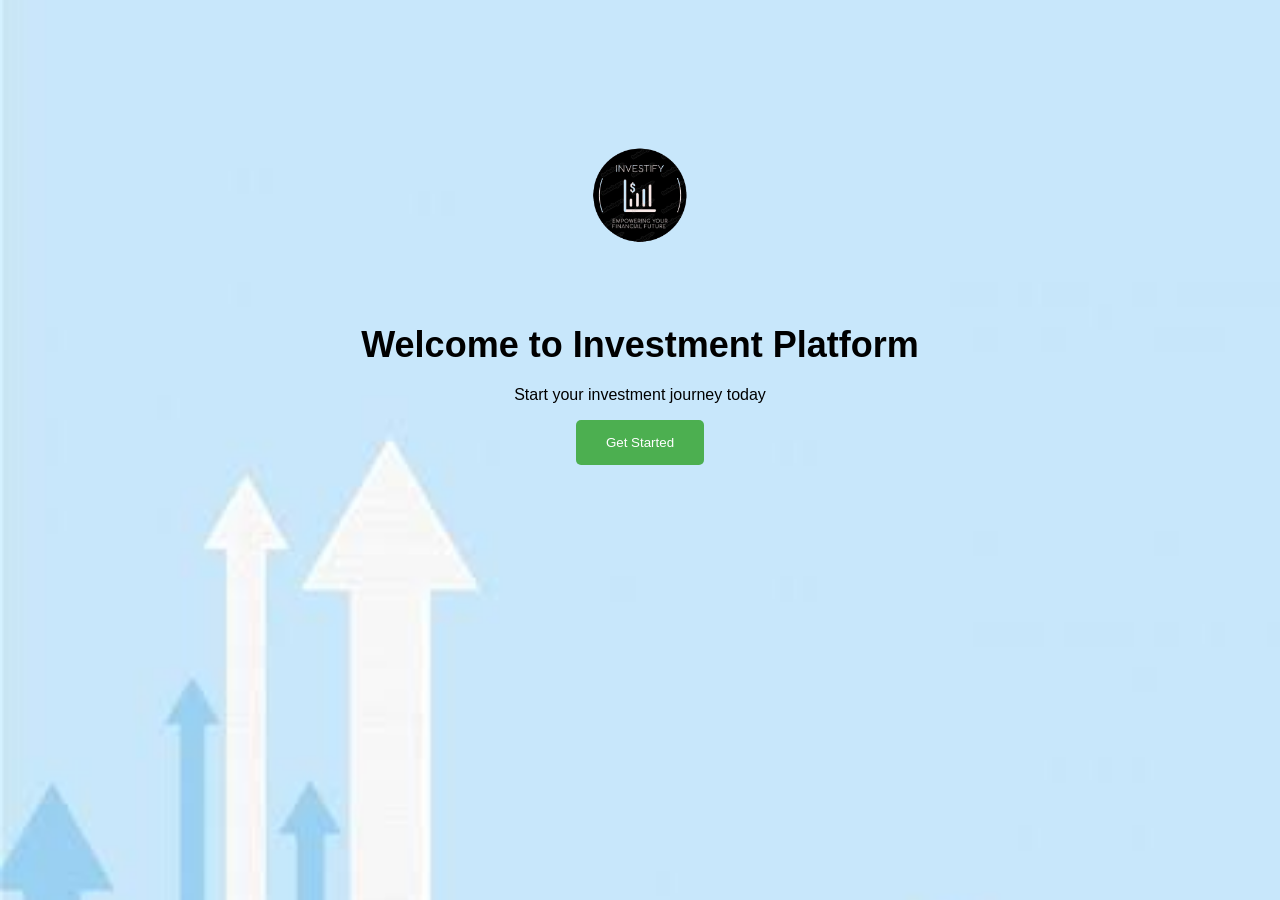
==== index.html @ e812a8b9 "Add files via upload" ====
<!DOCTYPE html>
<html lang="en">
<head>
<meta charset="UTF-8">
<meta name="viewport" content="width=device-width, initial-scale=1.0">
<title>Investment Platform</title>
<style>
body {
font-family: Arial, sans-serif;
background-image: url('background.jpg');
background-size: cover;
background-position: center;
height: 100vh;
margin: 0;
}
.hero-section {
padding: 100px;
text-align: center;
}
.logo {
width: 150px;
height: 150px;
margin: 20px auto;
}
h1 {
font-size: 36px;
margin-bottom: 20px;
color: #000; /* changed to black /
}
p {
font-size: 18px;
margin-bottom: 30px;
color: #000; / changed to black */
}
.get-started-btn {
background-color: #4CAF50;
color: #fff;
padding: 15px 30px;
border: none;
border-radius: 5px;
cursor: pointer;
}
.get-started-btn:hover {
background-color: #3e8e41;
}
</style>
</head>
<body>
<main>
<section class="hero-section">
<img src="logo.png" alt="Investment Platform Logo" class="logo">
<h1>Welcome to Investment Platform</h1>
<p>Start your investment journey today</p>
<button class="get-started-btn" onclick="window.location.href='login-signup.html'">Get Started</button>
</section>
</main>
</body>
</html>
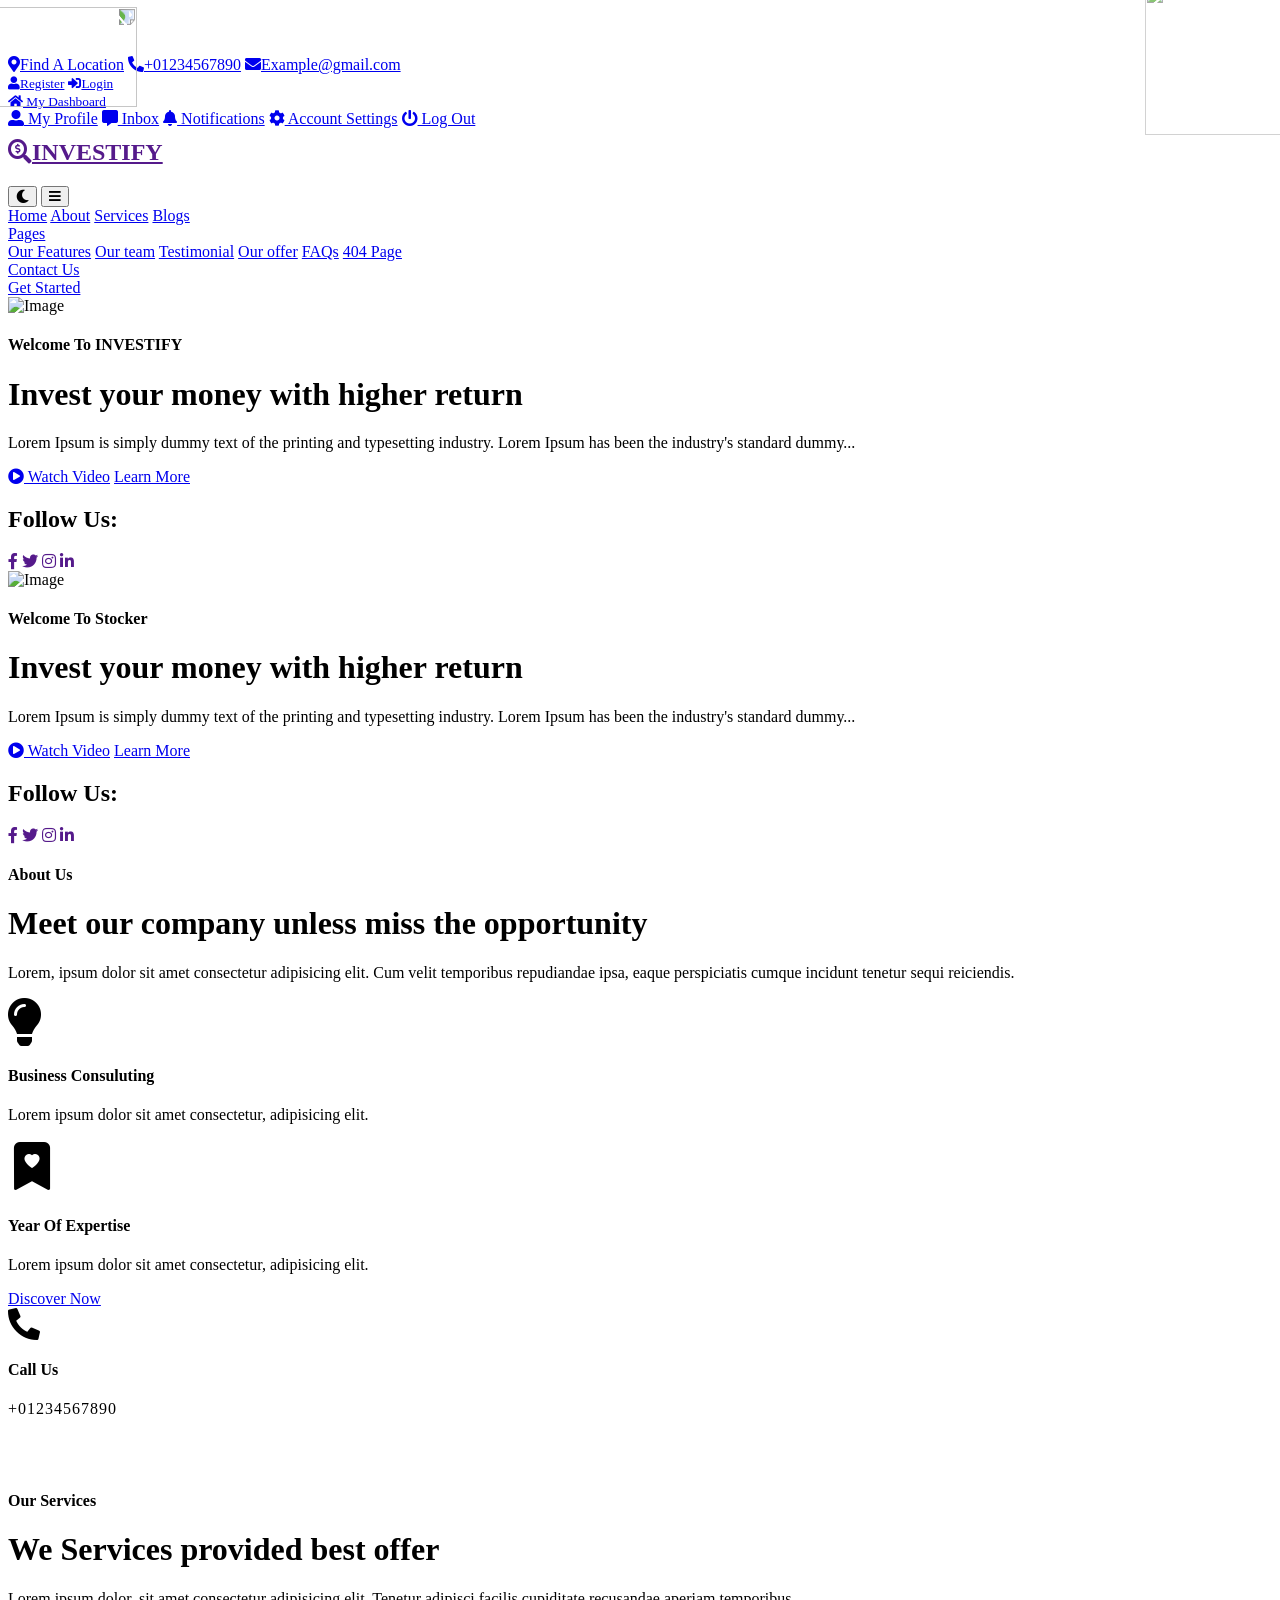
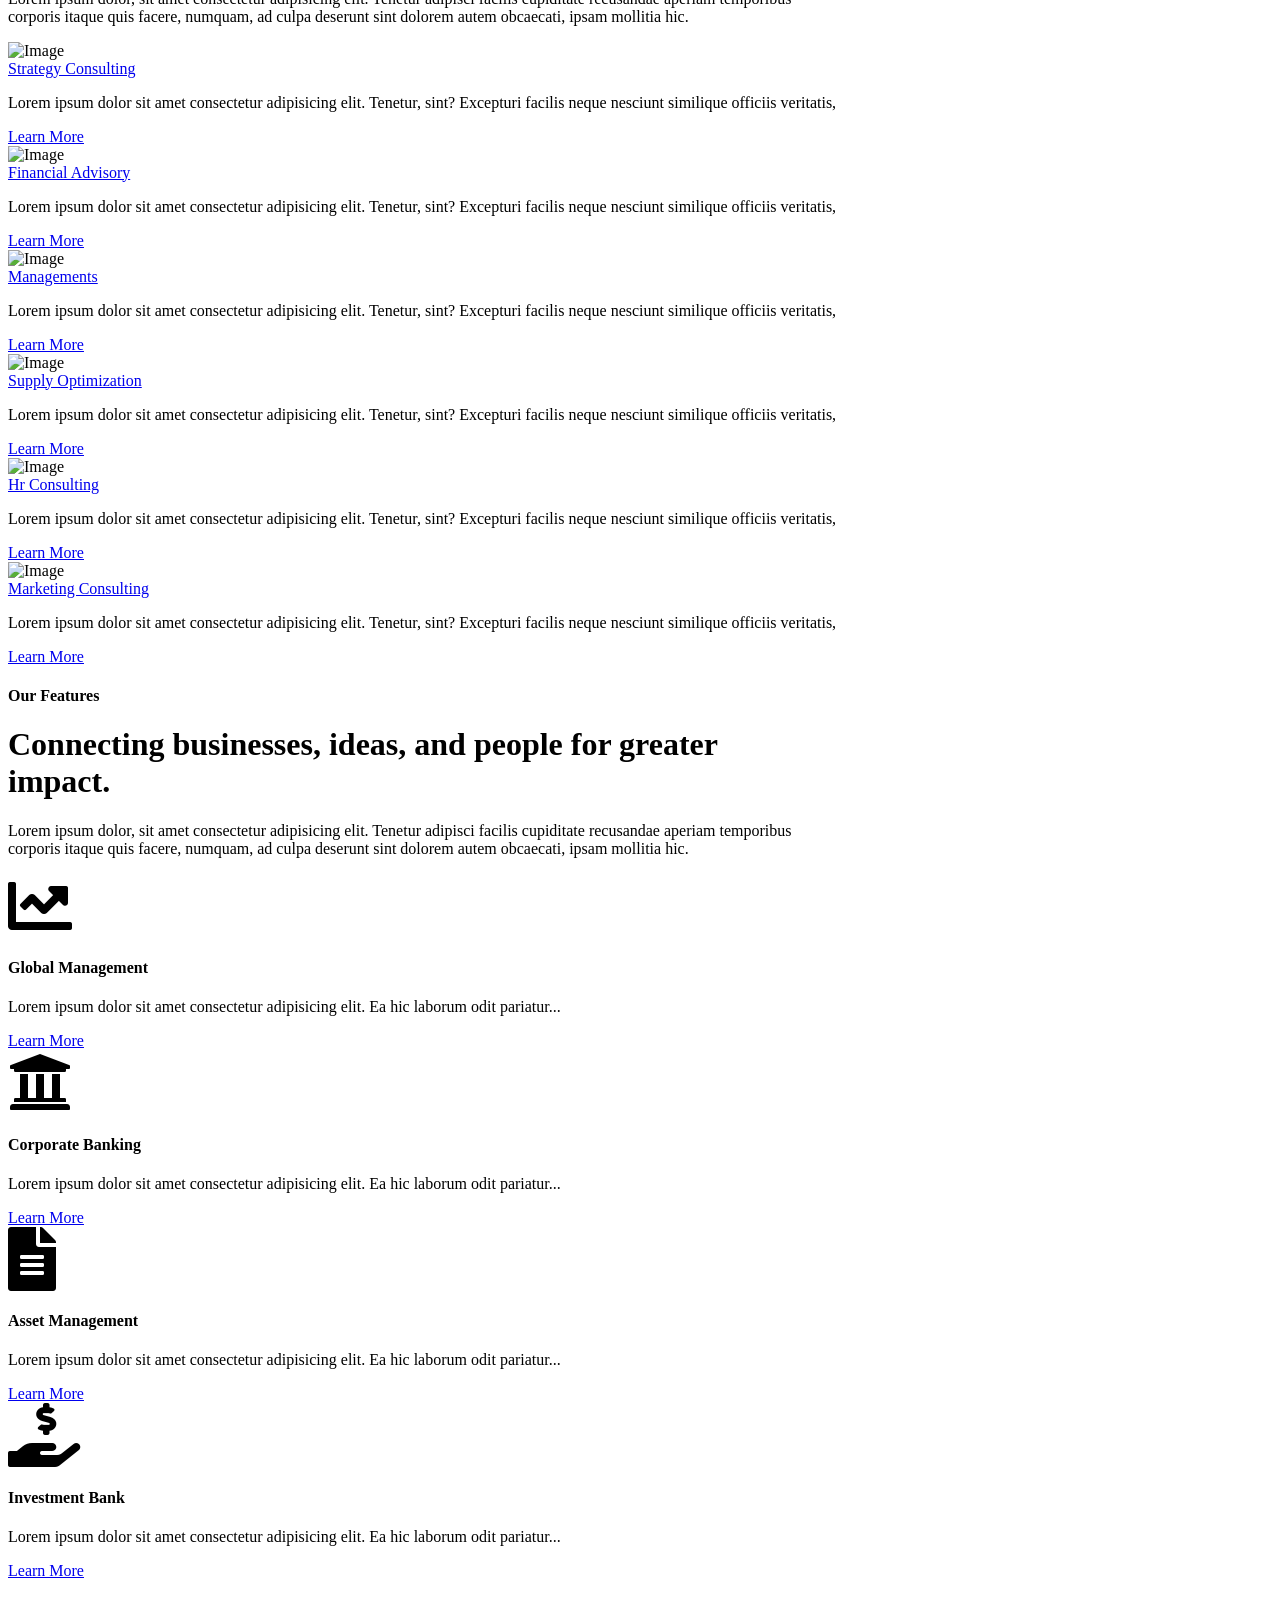
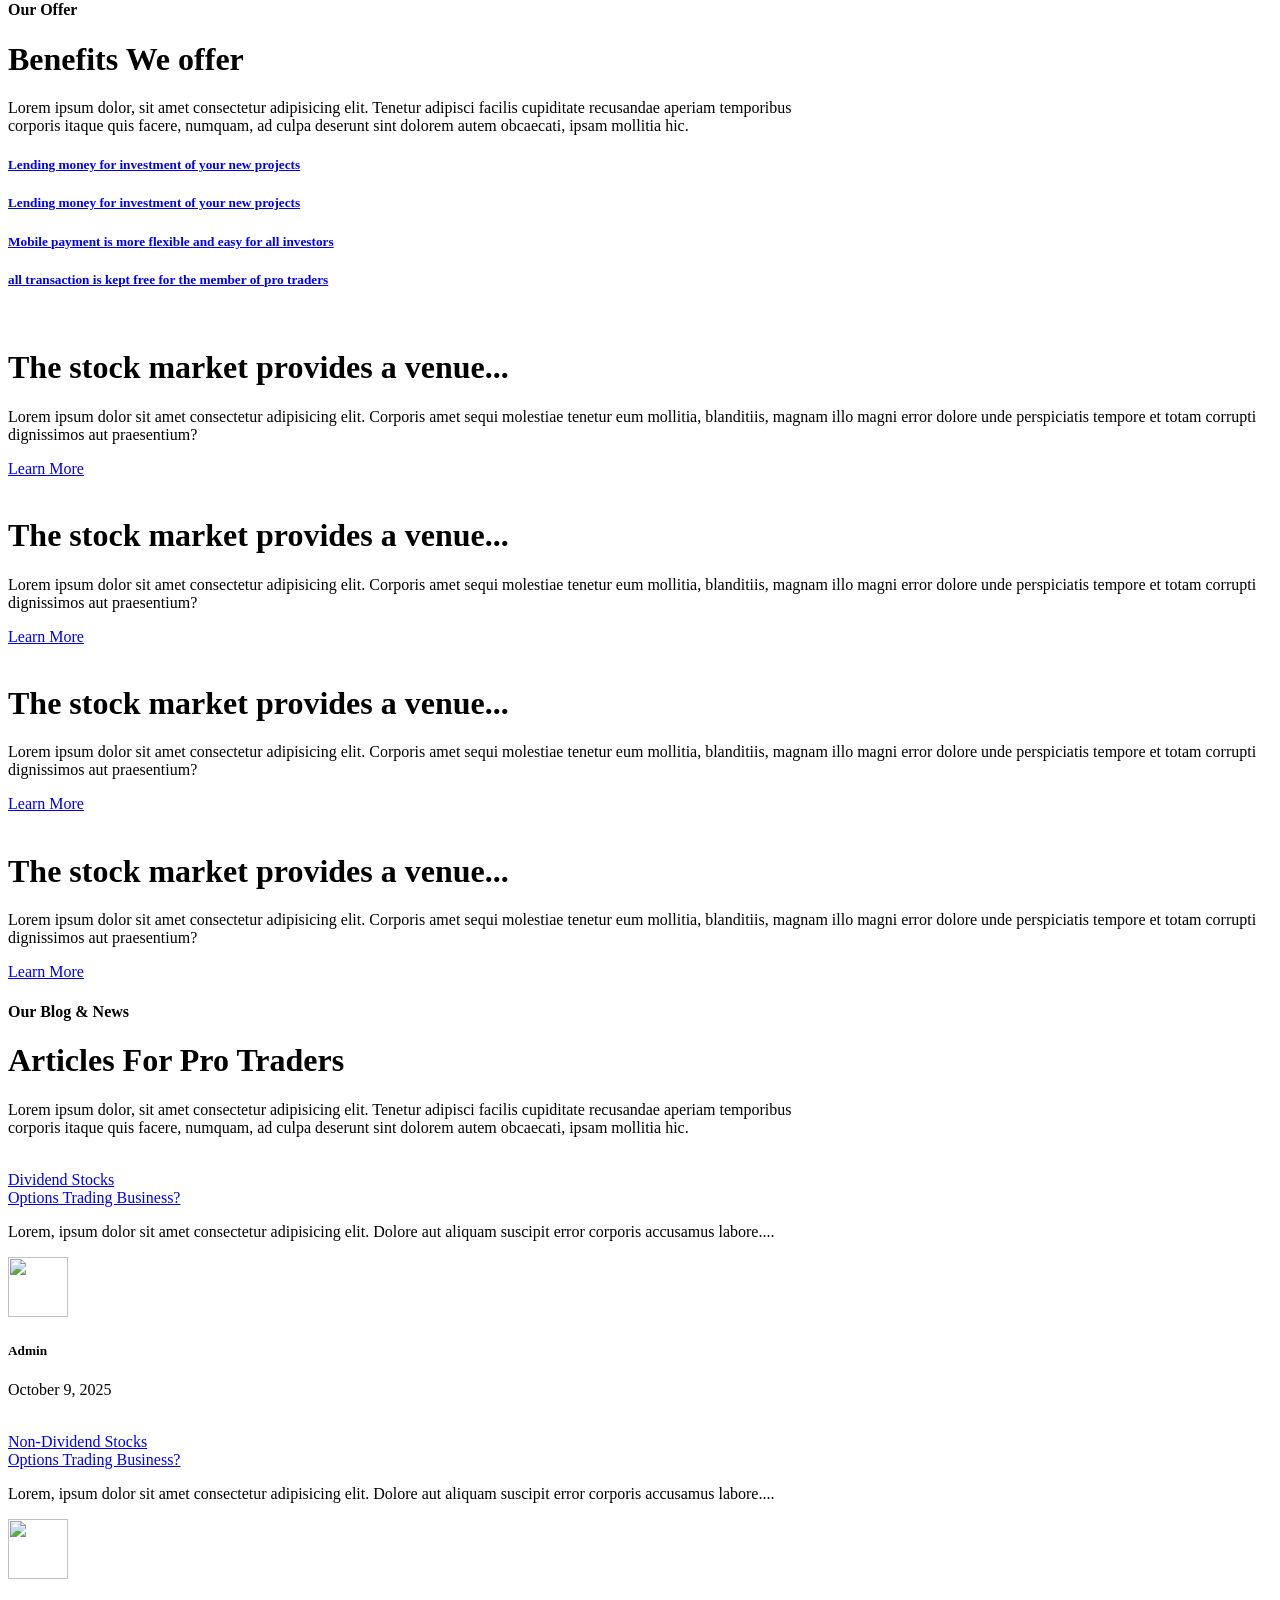
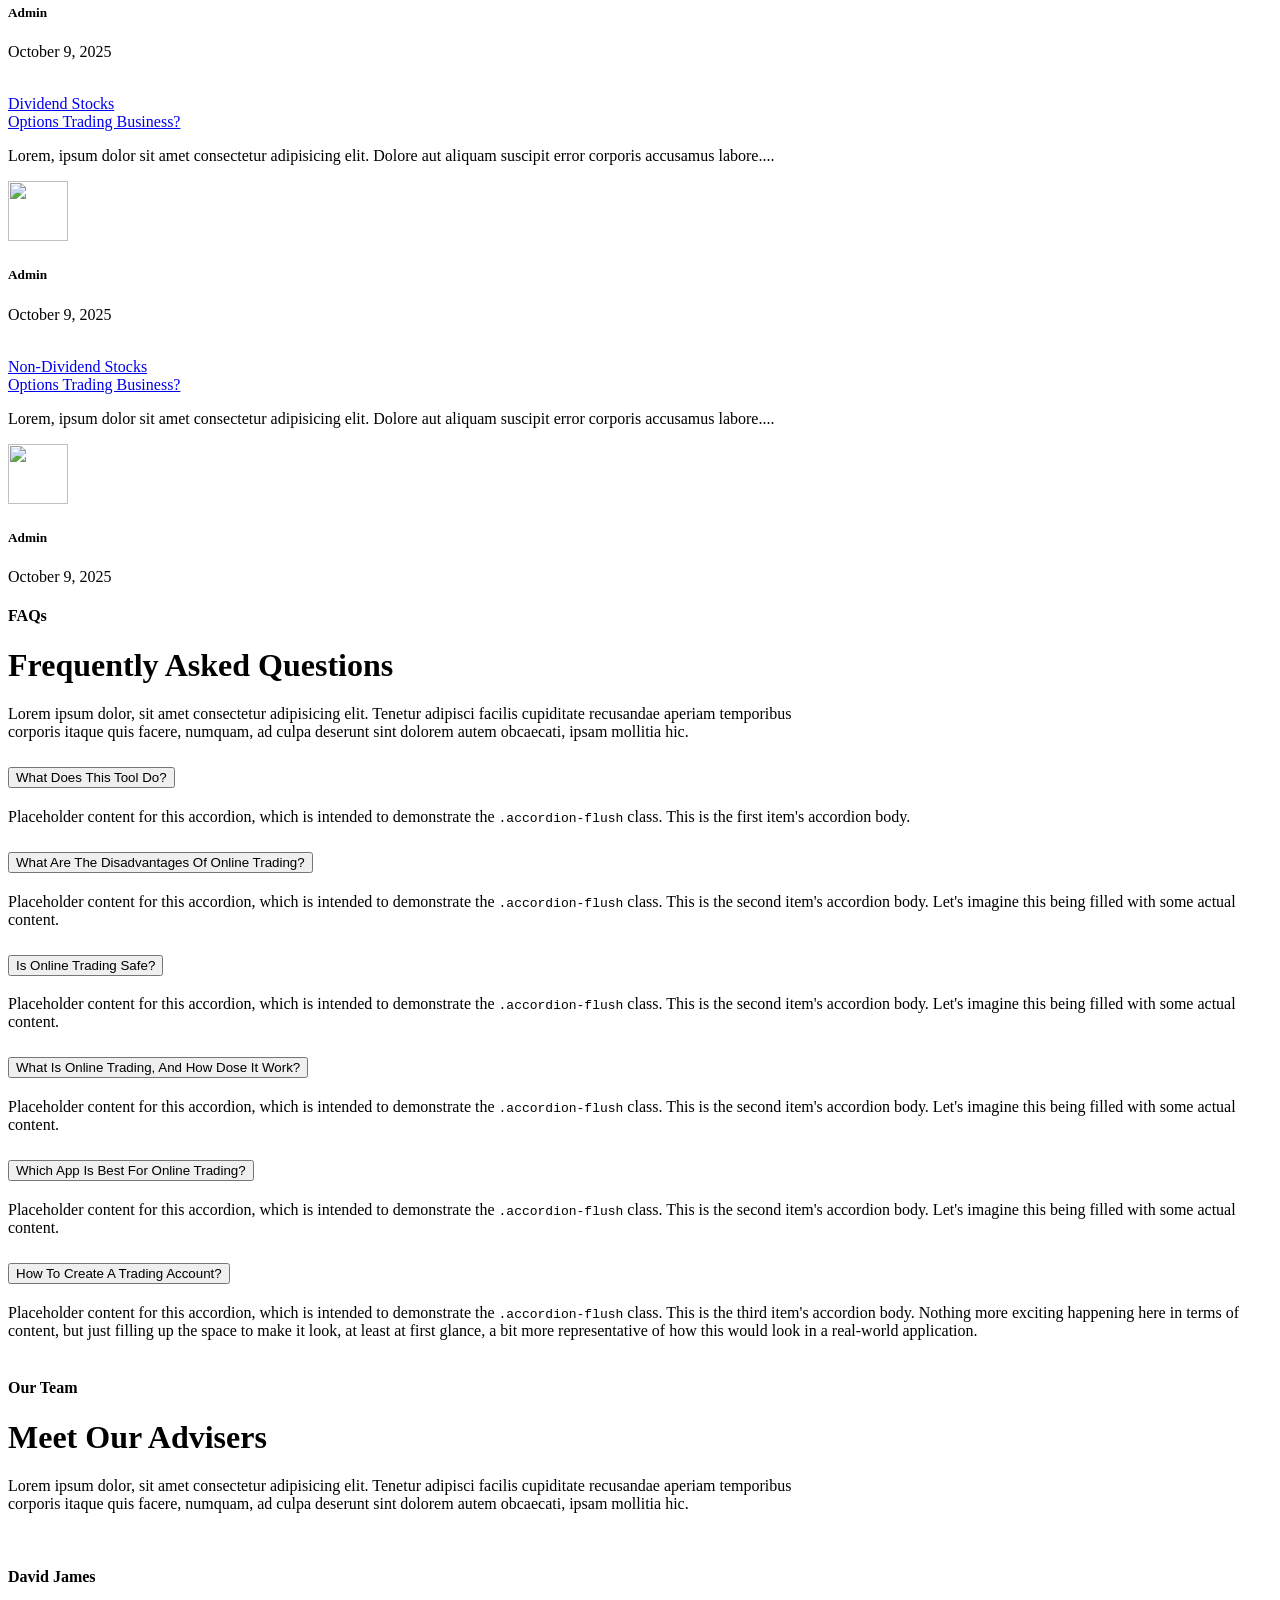
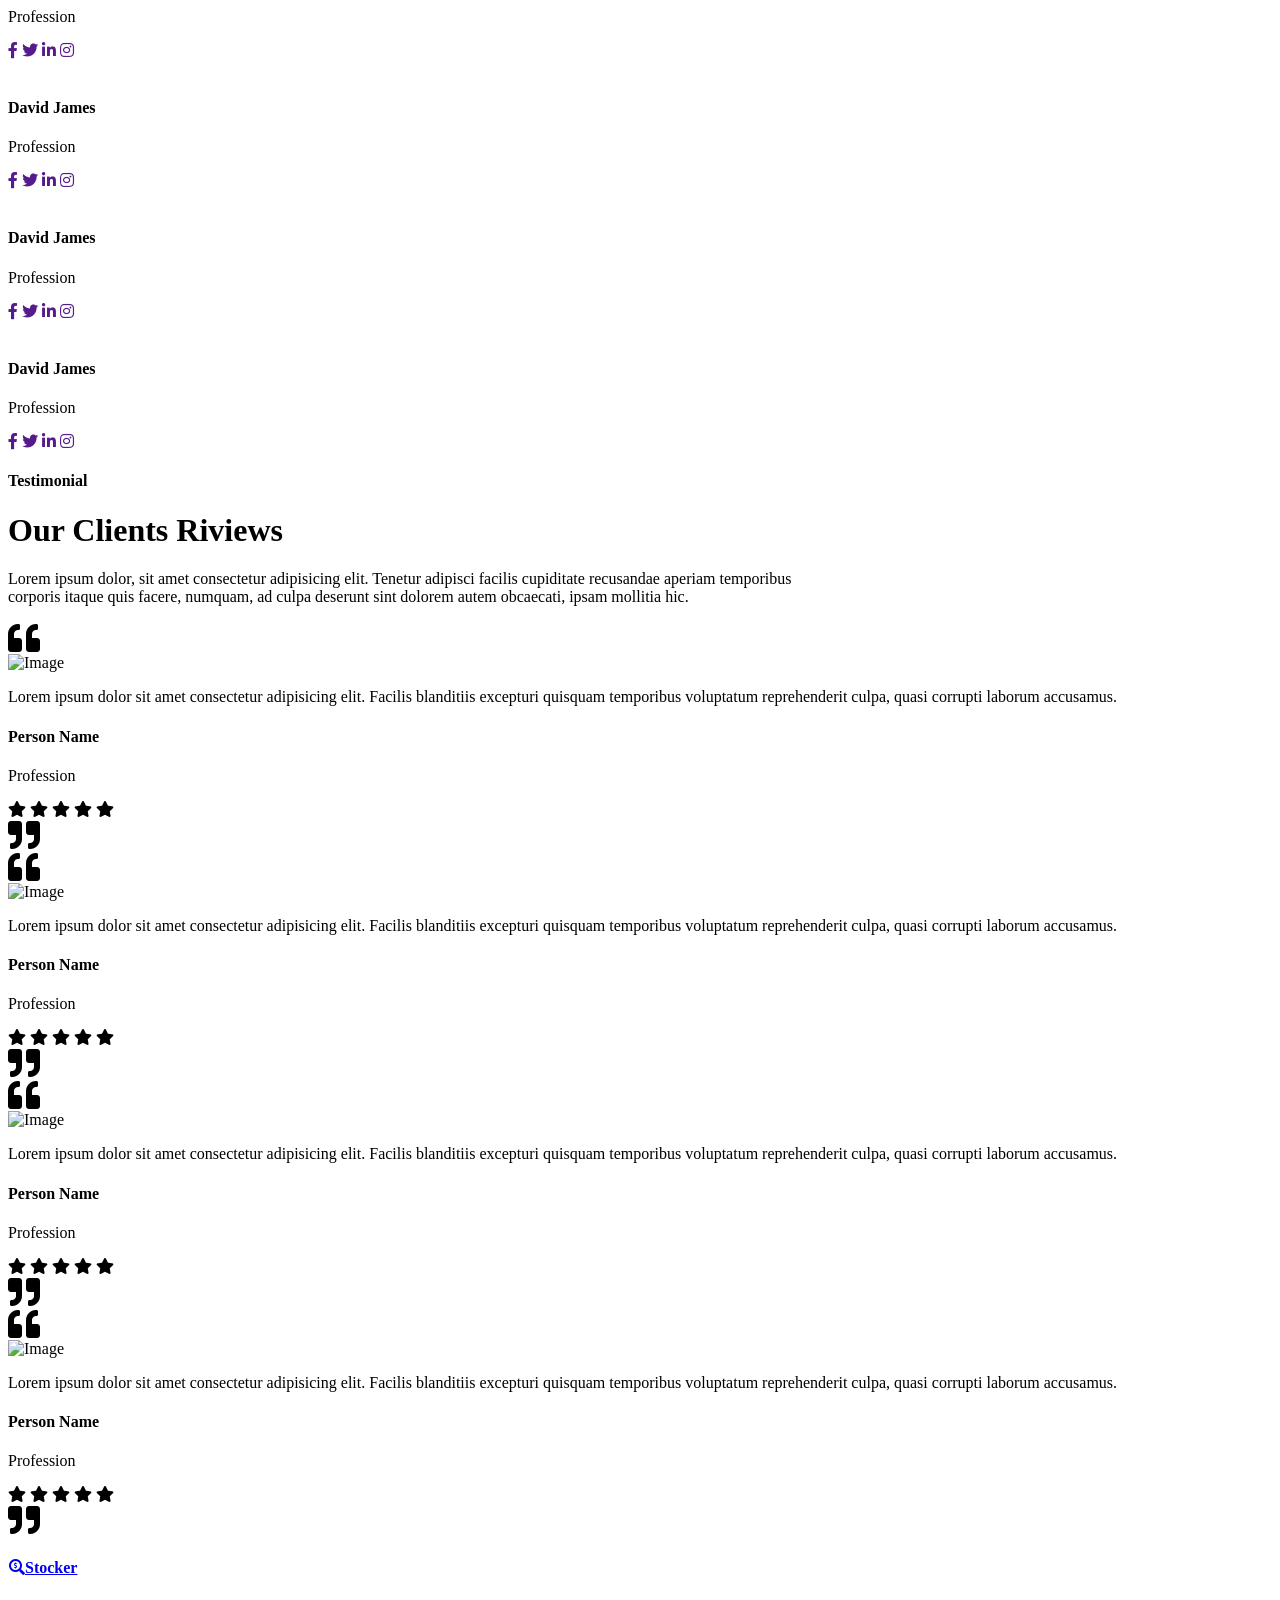
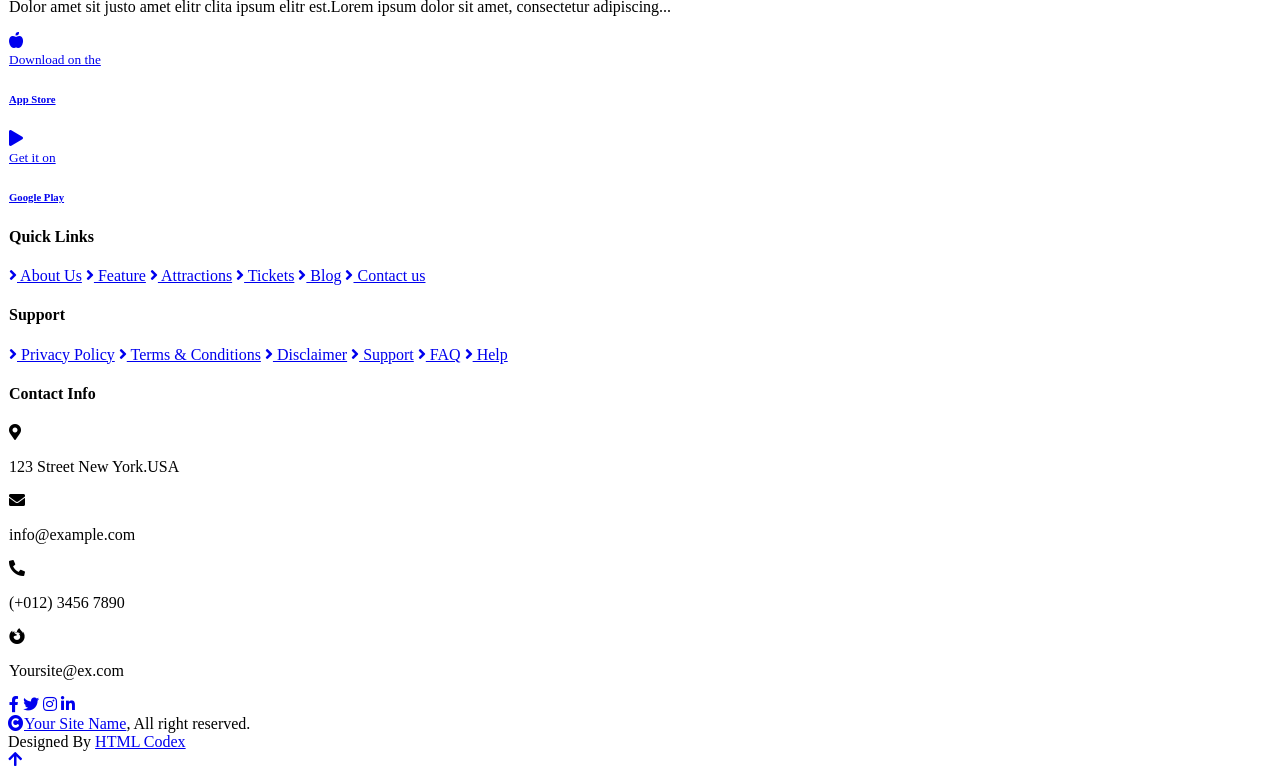
==== commit 0ed4994c: "Add files via upload" ====
--- a/index.html
+++ b/index.html
@@ -1,59 +1,989 @@
-
-<!DOCTYPE html>
-<html lang="en">
-<head>
-<meta charset="UTF-8">
-<meta name="viewport" content="width=device-width, initial-scale=1.0">
-<title>Investment Platform</title>
-<style>
-body {
-font-family: Arial, sans-serif;
-background-image: url('background.jpg');
-background-size: cover;
-background-position: center;
-height: 100vh;
-margin: 0;
-}
-.hero-section {
-padding: 100px;
-text-align: center;
-}
-.logo {
-width: 150px;
-height: 150px;
-margin: 20px auto;
-}
-h1 {
-font-size: 36px;
-margin-bottom: 20px;
-color: #000; /* changed to black /
-}
-p {
-font-size: 18px;
-margin-bottom: 30px;
-color: #000; / changed to black */
-}
-.get-started-btn {
-background-color: #4CAF50;
-color: #fff;
-padding: 15px 30px;
-border: none;
-border-radius: 5px;
-cursor: pointer;
-}
-.get-started-btn:hover {
-background-color: #3e8e41;
-}
-</style>
-</head>
-<body>
-<main>
-<section class="hero-section">
-<img src="logo.png" alt="Investment Platform Logo" class="logo">
-<h1>Welcome to Investment Platform</h1>
-<p>Start your investment journey today</p>
-<button class="get-started-btn" onclick="window.location.href='login-signup.html'">Get Started</button>
-</section>
-</main>
-</body>
+<!DOCTYPE html>
+<html lang="en">
+
+    <head>
+        <meta charset="utf-8">
+        <title>Stocker - Stock Market Website Template</title>
+        <meta content="width=device-width, initial-scale=1.0" name="viewport">
+        <meta content="" name="keywords">
+        <meta content="" name="description">
+
+        <!-- Google Web Fonts -->
+        <link rel="preconnect" href="https://fonts.googleapis.com">
+        <link rel="preconnect" href="https://fonts.gstatic.com" crossorigin>
+        <link href="https://fonts.googleapis.com/css2?family=Inter:wght@100..900&family=Roboto:wght@400;500;700;900&display=swap" rel="stylesheet"> 
+
+        <!-- Icon Font Stylesheet -->
+        <link rel="stylesheet" href="https://use.fontawesome.com/releases/v5.15.4/css/all.css"/>
+        <link href="https://cdn.jsdelivr.net/npm/bootstrap-icons@1.4.1/font/bootstrap-icons.css" rel="stylesheet">
+
+        <!-- Libraries Stylesheet -->
+        <link rel="stylesheet" href="lib/animate/animate.min.css"/>
+        <link href="lib/lightbox/css/lightbox.min.css" rel="stylesheet">
+        <link href="lib/owlcarousel/assets/owl.carousel.min.css" rel="stylesheet">
+
+
+        <!-- Customized Bootstrap Stylesheet -->
+        <link href="css/bootstrap.min.css" rel="stylesheet">
+
+        <!-- Template Stylesheet -->
+        <link href="css/style.css" rel="stylesheet">
+    </head>
+
+    <body>
+
+        <!-- Spinner Start -->
+        <div id="spinner" class="show bg-white position-fixed translate-middle w-100 vh-100 top-50 start-50 d-flex align-items-center justify-content-center">
+            <div class="spinner-border text-primary" style="width: 3rem; height: 3rem;" role="status">
+                <span class="sr-only">Loading...</span>
+            </div>
+        </div>
+        <!-- Spinner End -->
+
+        <!-- Topbar Start -->
+        <div class="container-fluid topbar bg-light px-5 d-none d-lg-block">
+            <div class="row gx-0 align-items-center">
+                <div class="col-lg-8 text-center text-lg-start mb-2 mb-lg-0">
+                    <div class="d-flex flex-wrap">
+                        <a href="#" class="text-muted small me-4"><i class="fas fa-map-marker-alt text-primary me-2"></i>Find A Location</a>
+                        <a href="tel:+01234567890" class="text-muted small me-4"><i class="fas fa-phone-alt text-primary me-2"></i>+01234567890</a>
+                        <a href="mailto:example@gmail.com" class="text-muted small me-0"><i class="fas fa-envelope text-primary me-2"></i>Example@gmail.com</a>
+                    </div>
+                </div>
+                <div class="col-lg-4 text-center text-lg-end">
+                    <div class="d-inline-flex align-items-center" style="height: 45px;">
+                        <a href="#"><small class="me-3 text-dark"><i class="fa fa-user text-primary me-2"></i>Register</small></a>
+                        <a href="#"><small class="me-3 text-dark"><i class="fa fa-sign-in-alt text-primary me-2"></i>Login</small></a>
+                        <div class="dropdown">
+                            <a href="#" class="dropdown-toggle text-dark" data-bs-toggle="dropdown"><small><i class="fa fa-home text-primary me-2"></i> My Dashboard</small></a>
+                            <div class="dropdown-menu rounded">
+                                <a href="#" class="dropdown-item"><i class="fas fa-user-alt me-2"></i> My Profile</a>
+                                <a href="#" class="dropdown-item"><i class="fas fa-comment-alt me-2"></i> Inbox</a>
+                                <a href="#" class="dropdown-item"><i class="fas fa-bell me-2"></i> Notifications</a>
+                                <a href="#" class="dropdown-item"><i class="fas fa-cog me-2"></i> Account Settings</a>
+                                <a href="#" class="dropdown-item"><i class="fas fa-power-off me-2"></i> Log Out</a>
+                            </div>
+                        </div>
+                    </div>
+                </div>
+            </div>
+        </div>
+        <!-- Topbar End -->
+
+        <!-- Navbar & Hero Start -->
+        <div class="container-fluid position-relative p-0">
+            <nav class="navbar navbar-expand-lg navbar-light px-4 px-lg-5 py-3 py-lg-0">
+                <a href="" class="navbar-brand p-0">
+                    <h1 class="text-primary"><i class="fas fa-search-dollar me-3"></i>INVESTIFY</h1>
+                    <!-- <img src="img/logo.png" alt="Logo"> -->
+                    </a>
+                    <!-- Dark Mode Toggle Button -->
+                    <button id="darkModeToggle" class="btn btn-outline-dark ms-3" type="button" aria-label="Toggle dark mode">
+                        <i class="fas fa-moon"></i>
+                    </button>
+                </a>
+                <button class="navbar-toggler" type="button" data-bs-toggle="collapse" data-bs-target="#navbarCollapse">
+                    <span class="fa fa-bars"></span>
+                </button>
+                <div class="collapse navbar-collapse" id="navbarCollapse">
+                    <div class="navbar-nav ms-auto py-0">
+                        <a href="index.html" class="nav-item nav-link active">Home</a>
+                        <a href="about.html" class="nav-item nav-link">About</a>
+                        <a href="service.html" class="nav-item nav-link">Services</a>
+                        <a href="blog.html" class="nav-item nav-link">Blogs</a>
+                        <div class="nav-item dropdown">
+                            <a href="#" class="nav-link" data-bs-toggle="dropdown">
+                                <span class="dropdown-toggle">Pages</span>
+                            </a>
+                            <div class="dropdown-menu m-0">
+                                <a href="feature.html" class="dropdown-item">Our Features</a>
+                                <a href="team.html" class="dropdown-item">Our team</a>
+                                <a href="testimonial.html" class="dropdown-item">Testimonial</a>
+                                <a href="offer.html" class="dropdown-item">Our offer</a>
+                                <a href="FAQ.html" class="dropdown-item">FAQs</a>
+                                <a href="404.html" class="dropdown-item">404 Page</a>
+                            </div>
+                        </div>
+                        <a href="contact.html" class="nav-item nav-link">Contact Us</a>
+                    </div>
+                    <a href="#" class="btn btn-primary rounded-pill py-2 px-4 my-3 my-lg-0 flex-shrink-0">Get Started</a>
+                </div>
+            </nav>
+
+            <!-- Carousel Start -->
+            <div class="header-carousel owl-carousel">
+                <div class="header-carousel-item">
+                    <img src="img/carousel-1.jpg" class="img-fluid w-100" alt="Image">
+                    <div class="carousel-caption">
+                        <div class="container">
+                            <div class="row gy-0 gx-5">
+                                <div class="col-lg-0 col-xl-5"></div>
+                                <div class="col-xl-7 animated fadeInLeft">
+                                    <div class="text-sm-center text-md-end">
+                                        <h4 class="text-primary text-uppercase fw-bold mb-4">Welcome To INVESTIFY   </h4>
+                                        <h1 class="display-4 text-uppercase text-white mb-4">Invest your money with higher return</h1>
+                                        <p class="mb-5 fs-5">Lorem Ipsum is simply dummy text of the printing and typesetting industry. Lorem Ipsum has been the industry's standard dummy... 
+                                        </p>
+                                        <div class="d-flex justify-content-center justify-content-md-end flex-shrink-0 mb-4">
+                                            <a class="btn btn-light rounded-pill py-3 px-4 px-md-5 me-2" href="#"><i class="fas fa-play-circle me-2"></i> Watch Video</a>
+                                            <a class="btn btn-primary rounded-pill py-3 px-4 px-md-5 ms-2" href="#">Learn More</a>
+                                        </div>
+                                        <div class="d-flex align-items-center justify-content-center justify-content-md-end">
+                                            <h2 class="text-white me-2">Follow Us:</h2>
+                                            <div class="d-flex justify-content-end ms-2">
+                                                <a class="btn btn-md-square btn-light rounded-circle me-2" href=""><i class="fab fa-facebook-f"></i></a>
+                                                <a class="btn btn-md-square btn-light rounded-circle mx-2" href=""><i class="fab fa-twitter"></i></a>
+                                                <a class="btn btn-md-square btn-light rounded-circle mx-2" href=""><i class="fab fa-instagram"></i></a>
+                                                <a class="btn btn-md-square btn-light rounded-circle ms-2" href=""><i class="fab fa-linkedin-in"></i></a>
+                                            </div>
+                                        </div>
+                                    </div>
+                                </div>
+                            </div>
+                        </div>
+                    </div>
+                </div>
+                <div class="header-carousel-item">
+                    <img src="img/carousel-2.jpg" class="img-fluid w-100" alt="Image">
+                    <div class="carousel-caption">
+                        <div class="container">
+                            <div class="row g-5">
+                                <div class="col-12 animated fadeInUp">
+                                    <div class="text-center">
+                                        <h4 class="text-primary text-uppercase fw-bold mb-4">Welcome To Stocker</h4>
+                                        <h1 class="display-4 text-uppercase text-white mb-4">Invest your money with higher return</h1>
+                                        <p class="mb-5 fs-5">Lorem Ipsum is simply dummy text of the printing and typesetting industry. Lorem Ipsum has been the industry's standard dummy... 
+                                        </p>
+                                        <div class="d-flex justify-content-center flex-shrink-0 mb-4">
+                                            <a class="btn btn-light rounded-pill py-3 px-4 px-md-5 me-2" href="#"><i class="fas fa-play-circle me-2"></i> Watch Video</a>
+                                            <a class="btn btn-primary rounded-pill py-3 px-4 px-md-5 ms-2" href="#">Learn More</a>
+                                        </div>
+                                        <div class="d-flex align-items-center justify-content-center">
+                                            <h2 class="text-white me-2">Follow Us:</h2>
+                                            <div class="d-flex justify-content-end ms-2">
+                                                <a class="btn btn-md-square btn-light rounded-circle me-2" href=""><i class="fab fa-facebook-f"></i></a>
+                                                <a class="btn btn-md-square btn-light rounded-circle mx-2" href=""><i class="fab fa-twitter"></i></a>
+                                                <a class="btn btn-md-square btn-light rounded-circle mx-2" href=""><i class="fab fa-instagram"></i></a>
+                                                <a class="btn btn-md-square btn-light rounded-circle ms-2" href=""><i class="fab fa-linkedin-in"></i></a>
+                                            </div>
+                                        </div>
+                                    </div>
+                                </div>
+                            </div>
+                        </div>
+                    </div>
+                </div>
+            </div>
+            <!-- Carousel End -->
+        </div>
+        <!-- Navbar & Hero End -->
+
+
+        <!-- Abvout Start -->
+        <div class="container-fluid about py-5">
+            <div class="container py-5">
+                <div class="row g-5 align-items-center">
+                    <div class="col-xl-7 wow fadeInLeft" data-wow-delay="0.2s">
+                        <div>
+                            <h4 class="text-primary">About Us</h4>
+                            <h1 class="display-5 mb-4">Meet our company unless miss the opportunity</h1>
+                            <p class="mb-4">Lorem, ipsum dolor sit amet consectetur adipisicing elit. Cum velit temporibus repudiandae ipsa, eaque perspiciatis cumque incidunt tenetur sequi reiciendis.
+                            </p>
+                            <div class="row g-4">
+                                <div class="col-md-6 col-lg-6 col-xl-6">
+                                    <div class="d-flex">
+                                        <div><i class="fas fa-lightbulb fa-3x text-primary"></i></div>
+                                        <div class="ms-4">
+                                            <h4>Business Consuluting</h4>
+                                            <p>Lorem ipsum dolor sit amet consectetur, adipisicing elit.</p>
+                                        </div>
+                                    </div>
+                                </div>
+                                <div class="col-md-6 col-lg-6 col-xl-6">
+                                    <div class="d-flex">
+                                        <div><i class="bi bi-bookmark-heart-fill fa-3x text-primary"></i></div>
+                                        <div class="ms-4">
+                                            <h4>Year Of Expertise</h4>
+                                            <p>Lorem ipsum dolor sit amet consectetur, adipisicing elit.</p>
+                                        </div>
+                                    </div>
+                                </div>
+                                <div class="col-sm-6">
+                                    <a href="#" class="btn btn-primary rounded-pill py-3 px-5 flex-shrink-0">Discover Now</a>
+                                </div>
+                                <div class="col-sm-6">
+                                    <div class="d-flex">
+                                        <i class="fas fa-phone-alt fa-2x text-primary me-4"></i>
+                                        <div>
+                                            <h4>Call Us</h4>
+                                            <p class="mb-0 fs-5" style="letter-spacing: 1px;">+01234567890</p>
+                                        </div>
+                                    </div>
+                                </div>
+                            </div>
+                        </div>
+                    </div>
+                    <div class="col-xl-5 wow fadeInRight" data-wow-delay="0.2s">
+                        <div class="bg-primary rounded position-relative overflow-hidden">
+                            <img src="img/about-2.png" class="img-fluid rounded w-100" alt="">
+                            
+                            <div class="" style="position: absolute; top: -15px; right: -15px;">
+                                <img src="img/about-3.png" class="img-fluid" style="width: 150px; height: 150px; opacity: 0.7;" alt="">
+                            </div>
+                            <div class="" style="position: absolute; top: -20px; left: 10px; transform: rotate(90deg);">
+                                <img src="img/about-4.png" class="img-fluid" style="width: 100px; height: 150px; opacity: 0.9;" alt="">
+                            </div>
+                            <div class="rounded-bottom">
+                                <img src="img/about-5.jpg" class="img-fluid rounded-bottom w-100" alt="">
+                            </div>
+                        </div>
+                    </div>
+                </div>
+            </div>
+        </div>
+        <!-- About End -->
+
+        <!-- Services Start -->
+        <div class="container-fluid service pb-5">
+            <div class="container pb-5">
+                <div class="text-center mx-auto pb-5 wow fadeInUp" data-wow-delay="0.2s" style="max-width: 800px;">
+                    <h4 class="text-primary">Our Services</h4>
+                    <h1 class="display-5 mb-4">We Services provided best offer</h1>
+                    <p class="mb-0">Lorem ipsum dolor, sit amet consectetur adipisicing elit. Tenetur adipisci facilis cupiditate recusandae aperiam temporibus corporis itaque quis facere, numquam, ad culpa deserunt sint dolorem autem obcaecati, ipsam mollitia hic.
+                    </p>
+                </div>
+                <div class="row g-4">
+                    <div class="col-md-6 col-lg-4 wow fadeInUp" data-wow-delay="0.2s">
+                        <div class="service-item">
+                            <div class="service-img">
+                                <img src="img/service-1.jpg" class="img-fluid rounded-top w-100" alt="Image">
+                            </div>
+                            <div class="rounded-bottom p-4">
+                                <a href="#" class="h4 d-inline-block mb-4"> Strategy Consulting</a>
+                                <p class="mb-4">Lorem ipsum dolor sit amet consectetur adipisicing elit. Tenetur, sint? Excepturi facilis neque nesciunt similique officiis veritatis,
+                                </p>
+                                <a class="btn btn-primary rounded-pill py-2 px-4" href="#">Learn More</a>
+                            </div>
+                        </div>
+                    </div>
+                    <div class="col-md-6 col-lg-4 wow fadeInUp" data-wow-delay="0.4s">
+                        <div class="service-item">
+                            <div class="service-img">
+                                <img src="img/service-2.jpg" class="img-fluid rounded-top w-100" alt="Image">
+                            </div>
+                            <div class="rounded-bottom p-4">
+                                <a href="#" class="h4 d-inline-block mb-4">Financial Advisory</a>
+                                <p class="mb-4">Lorem ipsum dolor sit amet consectetur adipisicing elit. Tenetur, sint? Excepturi facilis neque nesciunt similique officiis veritatis,
+                                </p>
+                                <a class="btn btn-primary rounded-pill py-2 px-4" href="#">Learn More</a>
+                            </div>
+                        </div>
+                    </div>
+                    <div class="col-md-6 col-lg-4 wow fadeInUp" data-wow-delay="0.6s">
+                        <div class="service-item">
+                            <div class="service-img">
+                                <img src="img/service-3.jpg" class="img-fluid rounded-top w-100" alt="Image">
+                            </div>
+                            <div class="rounded-bottom p-4">
+                                <a href="#" class="h4 d-inline-block mb-4">Managements</a>
+                                <p class="mb-4">Lorem ipsum dolor sit amet consectetur adipisicing elit. Tenetur, sint? Excepturi facilis neque nesciunt similique officiis veritatis,
+                                </p>
+                                <a class="btn btn-primary rounded-pill py-2 px-4" href="#">Learn More</a>
+                            </div>
+                        </div>
+                    </div>
+                    <div class="col-md-6 col-lg-4 wow fadeInUp" data-wow-delay="0.2s">
+                        <div class="service-item">
+                            <div class="service-img">
+                                <img src="img/service-4.jpg" class="img-fluid rounded-top w-100" alt="Image">
+                            </div>
+                            <div class="rounded-bottom p-4">
+                                <a href="#" class="h4 d-inline-block mb-4">Supply Optimization</a>
+                                <p class="mb-4">Lorem ipsum dolor sit amet consectetur adipisicing elit. Tenetur, sint? Excepturi facilis neque nesciunt similique officiis veritatis,
+                                </p>
+                                <a class="btn btn-primary rounded-pill py-2 px-4" href="#">Learn More</a>
+                            </div>
+                        </div>
+                    </div>
+                    <div class="col-md-6 col-lg-4 wow fadeInUp" data-wow-delay="0.4s">
+                        <div class="service-item">
+                            <div class="service-img">
+                                <img src="img/service-5.jpg" class="img-fluid rounded-top w-100" alt="Image">
+                            </div>
+                            <div class="rounded-bottom p-4">
+                                <a href="#" class="h4 d-inline-block mb-4">Hr Consulting</a>
+                                <p class="mb-4">Lorem ipsum dolor sit amet consectetur adipisicing elit. Tenetur, sint? Excepturi facilis neque nesciunt similique officiis veritatis,
+                                </p>
+                                <a class="btn btn-primary rounded-pill py-2 px-4" href="#">Learn More</a>
+                            </div>
+                        </div>
+                    </div>
+                    <div class="col-md-6 col-lg-4 wow fadeInUp" data-wow-delay="0.6s">
+                        <div class="service-item">
+                            <div class="service-img">
+                                <img src="img/service-6.jpg" class="img-fluid rounded-top w-100" alt="Image">
+                            </div>
+                            <div class="rounded-bottom p-4">
+                                <a href="#" class="h4 d-inline-block mb-4">Marketing Consulting</a>
+                                <p class="mb-4">Lorem ipsum dolor sit amet consectetur adipisicing elit. Tenetur, sint? Excepturi facilis neque nesciunt similique officiis veritatis,
+                                </p>
+                                <a class="btn btn-primary rounded-pill py-2 px-4" href="#">Learn More</a>
+                            </div>
+                        </div>
+                    </div>
+                </div>
+            </div>
+        </div>
+        <!-- Services End -->
+
+        <!-- Features Start -->
+        <div class="container-fluid feature pb-5">
+            <div class="container pb-5">
+                <div class="text-center mx-auto pb-5 wow fadeInUp" data-wow-delay="0.2s" style="max-width: 800px;">
+                    <h4 class="text-primary">Our Features</h4>
+                    <h1 class="display-5 mb-4">Connecting businesses, ideas, and people for greater impact.</h1>
+                    <p class="mb-0">Lorem ipsum dolor, sit amet consectetur adipisicing elit. Tenetur adipisci facilis cupiditate recusandae aperiam temporibus corporis itaque quis facere, numquam, ad culpa deserunt sint dolorem autem obcaecati, ipsam mollitia hic.
+                    </p>
+                </div>
+                <div class="row g-4">
+                    <div class="col-md-6 col-lg-6 col-xl-3 wow fadeInUp" data-wow-delay="0.2s">
+                        <div class="feature-item p-4">
+                            <div class="feature-icon p-4 mb-4">
+                                <i class="fas fa-chart-line fa-4x text-primary"></i>
+                            </div>
+                            <h4>Global Management</h4>
+                            <p class="mb-4">Lorem ipsum dolor sit amet consectetur adipisicing elit. Ea hic laborum odit pariatur...
+                            </p>
+                            <a class="btn btn-primary rounded-pill py-2 px-4" href="#">Learn More</a>
+                        </div>
+                    </div>
+                    <div class="col-md-6 col-lg-6 col-xl-3 wow fadeInUp" data-wow-delay="0.4s">
+                        <div class="feature-item p-4">
+                            <div class="feature-icon p-4 mb-4">
+                                <i class="fas fa-university fa-4x text-primary"></i>
+                            </div>
+                            <h4>Corporate Banking</h4>
+                            <p class="mb-4">Lorem ipsum dolor sit amet consectetur adipisicing elit. Ea hic laborum odit pariatur...
+                            </p>
+                            <a class="btn btn-primary rounded-pill py-2 px-4" href="#">Learn More</a>
+                        </div>
+                    </div>
+                    <div class="col-md-6 col-lg-6 col-xl-3 wow fadeInUp" data-wow-delay="0.6s">
+                        <div class="feature-item p-4">
+                            <div class="feature-icon p-4 mb-4">
+                                <i class="fas fa-file-alt fa-4x text-primary"></i>
+                            </div>
+                            <h4>Asset Management</h4>
+                            <p class="mb-4">Lorem ipsum dolor sit amet consectetur adipisicing elit. Ea hic laborum odit pariatur...
+                            </p>
+                            <a class="btn btn-primary rounded-pill py-2 px-4" href="#">Learn More</a>
+                        </div>
+                    </div>
+                    <div class="col-md-6 col-lg-6 col-xl-3 wow fadeInUp" data-wow-delay="0.8s">
+                        <div class="feature-item p-4">
+                            <div class="feature-icon p-4 mb-4">
+                                <i class="fas fa-hand-holding-usd fa-4x text-primary"></i>
+                            </div>
+                            <h4>Investment Bank</h4>
+                            <p class="mb-4">Lorem ipsum dolor sit amet consectetur adipisicing elit. Ea hic laborum odit pariatur...
+                            </p>
+                            <a class="btn btn-primary rounded-pill py-2 px-4" href="#">Learn More</a>
+                        </div>
+                    </div>
+                </div>
+            </div>
+        </div>
+        <!-- Features End -->
+
+
+        <!-- Offer Start -->
+        <div class="container-fluid offer-section pb-5">
+            <div class="container pb-5">
+                <div class="text-center mx-auto pb-5 wow fadeInUp" data-wow-delay="0.2s" style="max-width: 800px;">
+                    <h4 class="text-primary">Our Offer</h4>
+                    <h1 class="display-5 mb-4">Benefits We offer</h1>
+                    <p class="mb-0">Lorem ipsum dolor, sit amet consectetur adipisicing elit. Tenetur adipisci facilis cupiditate recusandae aperiam temporibus corporis itaque quis facere, numquam, ad culpa deserunt sint dolorem autem obcaecati, ipsam mollitia hic.
+                    </p>
+                </div>
+                <div class="row g-5 align-items-center">
+                    <div class="col-xl-5 wow fadeInLeft" data-wow-delay="0.2s">
+                        <div class="nav nav-pills bg-light rounded p-5">
+                            <a class="accordion-link p-4 active mb-4" data-bs-toggle="pill" href="#collapseOne">
+                                <h5 class="mb-0">Lending money for investment of your new projects</h5>
+                            </a>
+                            <a class="accordion-link p-4 mb-4" data-bs-toggle="pill" href="#collapseTwo">
+                                <h5 class="mb-0">Lending money for investment of your new projects</h5>
+                            </a>
+                            <a class="accordion-link p-4 mb-4" data-bs-toggle="pill" href="#collapseThree">
+                                <h5 class="mb-0">Mobile payment is more flexible and easy for all investors</h5>
+                            </a>
+                            <a class="accordion-link p-4 mb-0" data-bs-toggle="pill" href="#collapseFour">
+                                <h5 class="mb-0">all transaction is kept free for the member of pro traders</h5>
+                            </a>
+                        </div>
+                    </div>
+                    <div class="col-xl-7 wow fadeInRight" data-wow-delay="0.4s">
+                        <div class="tab-content">
+                            <div id="collapseOne" class="tab-pane fade show p-0 active">
+                                <div class="row g-4">
+                                    <div class="col-md-7">
+                                        <img src="img/offer-1.jpg" class="img-fluid w-100 rounded" alt="">
+                                    </div>
+                                    <div class="col-md-5">
+                                        <h1 class="display-5 mb-4">The stock market provides a venue...</h1>
+                                        <p class="mb-4">Lorem ipsum dolor sit amet consectetur adipisicing elit. Corporis amet sequi molestiae tenetur eum mollitia, blanditiis, magnam illo magni error dolore unde perspiciatis tempore et totam corrupti dignissimos aut praesentium?
+                                        </p>
+                                        <a class="btn btn-primary rounded-pill py-2 px-4" href="#">Learn More</a>
+                                    </div>
+                                </div>
+                            </div>
+                            <div id="collapseTwo" class="tab-pane fade show p-0">
+                                <div class="row g-4">
+                                    <div class="col-md-7">
+                                        <img src="img/offer-2.jpg" class="img-fluid w-100 rounded" alt="">
+                                    </div>
+                                    <div class="col-md-5">
+                                        <h1 class="display-5 mb-4">The stock market provides a venue...</h1>
+                                        <p class="mb-4">Lorem ipsum dolor sit amet consectetur adipisicing elit. Corporis amet sequi molestiae tenetur eum mollitia, blanditiis, magnam illo magni error dolore unde perspiciatis tempore et totam corrupti dignissimos aut praesentium?
+                                        </p>
+                                        <a class="btn btn-primary rounded-pill py-2 px-4" href="#">Learn More</a>
+                                    </div>
+                                </div>
+                            </div>
+                            <div id="collapseThree" class="tab-pane fade show p-0">
+                                <div class="row g-4">
+                                    <div class="col-md-7">
+                                        <img src="img/offer-3.jpg" class="img-fluid w-100 rounded" alt="">
+                                    </div>
+                                    <div class="col-md-5">
+                                        <h1 class="display-5 mb-4">The stock market provides a venue...</h1>
+                                        <p class="mb-4">Lorem ipsum dolor sit amet consectetur adipisicing elit. Corporis amet sequi molestiae tenetur eum mollitia, blanditiis, magnam illo magni error dolore unde perspiciatis tempore et totam corrupti dignissimos aut praesentium?
+                                        </p>
+                                        <a class="btn btn-primary rounded-pill py-2 px-4" href="#">Learn More</a>
+                                    </div>
+                                </div>
+                            </div>
+                            <div id="collapseFour" class="tab-pane fade show p-0">
+                                <div class="row g-4">
+                                    <div class="col-md-7">
+                                        <img src="img/offer-4.jpg" class="img-fluid w-100 rounded" alt="">
+                                    </div>
+                                    <div class="col-md-5">
+                                        <h1 class="display-5 mb-4">The stock market provides a venue...</h1>
+                                        <p class="mb-4">Lorem ipsum dolor sit amet consectetur adipisicing elit. Corporis amet sequi molestiae tenetur eum mollitia, blanditiis, magnam illo magni error dolore unde perspiciatis tempore et totam corrupti dignissimos aut praesentium?
+                                        </p>
+                                        <a class="btn btn-primary rounded-pill py-2 px-4" href="#">Learn More</a>
+                                    </div>
+                                </div>
+                            </div>
+                        </div>
+                    </div>
+                </div>
+            </div>
+        </div>
+        <!-- Offer End -->
+
+        <!-- Blog Start -->
+        <div class="container-fluid blog pb-5">
+            <div class="container pb-5">
+                <div class="text-center mx-auto pb-5 wow fadeInUp" data-wow-delay="0.2s" style="max-width: 800px;">
+                    <h4 class="text-primary">Our Blog & News</h4>
+                    <h1 class="display-5 mb-4">Articles For Pro Traders</h1>
+                    <p class="mb-0">Lorem ipsum dolor, sit amet consectetur adipisicing elit. Tenetur adipisci facilis cupiditate recusandae aperiam temporibus corporis itaque quis facere, numquam, ad culpa deserunt sint dolorem autem obcaecati, ipsam mollitia hic.
+                    </p>
+                </div>
+                <div class="owl-carousel blog-carousel wow fadeInUp" data-wow-delay="0.2s">
+                    <div class="blog-item p-4">
+                        <div class="blog-img mb-4">
+                            <img src="img/service-1.jpg" class="img-fluid w-100 rounded" alt="">
+                            <div class="blog-title">
+                                <a href="#" class="btn">Dividend Stocks</a>
+                            </div>
+                        </div>
+                        <a href="#" class="h4 d-inline-block mb-3">Options Trading Business?</a>
+                        <p class="mb-4">Lorem, ipsum dolor sit amet consectetur adipisicing elit. Dolore aut aliquam suscipit error corporis accusamus labore....
+                        </p>
+                        <div class="d-flex align-items-center">
+                            <img src="img/testimonial-1.jpg" class="img-fluid rounded-circle" style="width: 60px; height: 60px;" alt="">
+                            <div class="ms-3">
+                                <h5>Admin</h5>
+                                <p class="mb-0">October 9, 2025</p>
+                            </div>
+                        </div>
+                    </div>
+                    <div class="blog-item p-4">
+                        <div class="blog-img mb-4">
+                            <img src="img/service-2.jpg" class="img-fluid w-100 rounded" alt="">
+                            <div class="blog-title">
+                                <a href="#" class="btn">Non-Dividend Stocks</a>
+                            </div>
+                        </div>
+                        <a href="#" class="h4 d-inline-block mb-3">Options Trading Business?</a>
+                        <p class="mb-4">Lorem, ipsum dolor sit amet consectetur adipisicing elit. Dolore aut aliquam suscipit error corporis accusamus labore....
+                        </p>
+                        <div class="d-flex align-items-center">
+                            <img src="img/testimonial-2.jpg" class="img-fluid rounded-circle" style="width: 60px; height: 60px;" alt="">
+                            <div class="ms-3">
+                                <h5>Admin</h5>
+                                <p class="mb-0">October 9, 2025</p>
+                            </div>
+                        </div>
+                    </div>
+                    <div class="blog-item p-4">
+                        <div class="blog-img mb-4">
+                            <img src="img/service-3.jpg" class="img-fluid w-100 rounded" alt="">
+                            <div class="blog-title">
+                                <a href="#" class="btn">Dividend Stocks</a>
+                            </div>
+                        </div>
+                        <a href="#" class="h4 d-inline-block mb-3">Options Trading Business?</a>
+                        <p class="mb-4">Lorem, ipsum dolor sit amet consectetur adipisicing elit. Dolore aut aliquam suscipit error corporis accusamus labore....
+                        </p>
+                        <div class="d-flex align-items-center">
+                            <img src="img/testimonial-3.jpg" class="img-fluid rounded-circle" style="width: 60px; height: 60px;" alt="">
+                            <div class="ms-3">
+                                <h5>Admin</h5>
+                                <p class="mb-0">October 9, 2025</p>
+                            </div>
+                        </div>
+                    </div>
+                    <div class="blog-item p-4">
+                        <div class="blog-img mb-4">
+                            <img src="img/service-4.jpg" class="img-fluid w-100 rounded" alt="">
+                            <div class="blog-title">
+                                <a href="#" class="btn">Non-Dividend Stocks</a>
+                            </div>
+                        </div>
+                        <a href="#" class="h4 d-inline-block mb-3">Options Trading Business?</a>
+                        <p class="mb-4">Lorem, ipsum dolor sit amet consectetur adipisicing elit. Dolore aut aliquam suscipit error corporis accusamus labore....
+                        </p>
+                        <div class="d-flex align-items-center">
+                            <img src="img/testimonial-1.jpg" class="img-fluid rounded-circle" style="width: 60px; height: 60px;" alt="">
+                            <div class="ms-3">
+                                <h5>Admin</h5>
+                                <p class="mb-0">October 9, 2025</p>
+                            </div>
+                        </div>
+                    </div>
+                </div>
+            </div>
+        </div>
+        <!-- Blog End -->
+
+
+        <!-- FAQs Start -->
+        <div class="container-fluid faq-section pb-5">
+            <div class="container pb-5 overflow-hidden">
+                <div class="text-center mx-auto pb-5 wow fadeInUp" data-wow-delay="0.2s" style="max-width: 800px;">
+                    <h4 class="text-primary">FAQs</h4>
+                    <h1 class="display-5 mb-4">Frequently Asked Questions</h1>
+                    <p class="mb-0">Lorem ipsum dolor, sit amet consectetur adipisicing elit. Tenetur adipisci facilis cupiditate recusandae aperiam temporibus corporis itaque quis facere, numquam, ad culpa deserunt sint dolorem autem obcaecati, ipsam mollitia hic.
+                    </p>
+                </div>
+                <div class="row g-5 align-items-center">
+                    <div class="col-lg-6 wow fadeInLeft" data-wow-delay="0.2s">
+                        <div class="accordion accordion-flush bg-light rounded p-5" id="accordionFlushSection">
+                            <div class="accordion-item rounded-top">
+                                <h2 class="accordion-header" id="flush-headingOne">
+                                    <button class="accordion-button collapsed rounded-top" type="button" data-bs-toggle="collapse" data-bs-target="#flush-collapseOne" aria-expanded="false" aria-controls="flush-collapseOne">
+                                    What Does This Tool Do?
+                                    </button>
+                                </h2>
+                                <div id="flush-collapseOne" class="accordion-collapse collapse" aria-labelledby="flush-headingOne" data-bs-parent="#accordionFlushSection">
+                                    <div class="accordion-body">Placeholder content for this accordion, which is intended to demonstrate the <code>.accordion-flush</code> class. This is the first item's accordion body.</div>
+                                </div>
+                            </div>
+                            <div class="accordion-item">
+                                <h2 class="accordion-header" id="flush-headingTwo">
+                                    <button class="accordion-button collapsed" type="button" data-bs-toggle="collapse" data-bs-target="#flush-collapseTwo" aria-expanded="false" aria-controls="flush-collapseTwo">
+                                    What Are The Disadvantages Of Online Trading?
+                                    </button>
+                                </h2>
+                                <div id="flush-collapseTwo" class="accordion-collapse collapse" aria-labelledby="flush-headingTwo" data-bs-parent="#accordionFlushSection">
+                                    <div class="accordion-body">Placeholder content for this accordion, which is intended to demonstrate the <code>.accordion-flush</code> class. This is the second item's accordion body. Let's imagine this being filled with some actual content.</div>
+                                </div>
+                            </div>
+                            <div class="accordion-item">
+                                <h2 class="accordion-header" id="flush-headingThree">
+                                    <button class="accordion-button collapsed" type="button" data-bs-toggle="collapse" data-bs-target="#flush-collapseThree" aria-expanded="false" aria-controls="flush-collapseThree">
+                                    Is Online Trading Safe?
+                                    </button>
+                                </h2>
+                                <div id="flush-collapseThree" class="accordion-collapse collapse" aria-labelledby="flush-headingThree" data-bs-parent="#accordionFlushSection">
+                                    <div class="accordion-body">Placeholder content for this accordion, which is intended to demonstrate the <code>.accordion-flush</code> class. This is the second item's accordion body. Let's imagine this being filled with some actual content.</div>
+                                </div>
+                            </div>
+                            <div class="accordion-item">
+                                <h2 class="accordion-header" id="flush-headingFour">
+                                    <button class="accordion-button collapsed" type="button" data-bs-toggle="collapse" data-bs-target="#flush-collapseFour" aria-expanded="false" aria-controls="flush-collapseFour">
+                                    What Is Online Trading, And How Dose It Work?
+                                    </button>
+                                </h2>
+                                <div id="flush-collapseFour" class="accordion-collapse collapse" aria-labelledby="flush-headingFour" data-bs-parent="#accordionFlushSection">
+                                    <div class="accordion-body">Placeholder content for this accordion, which is intended to demonstrate the <code>.accordion-flush</code> class. This is the second item's accordion body. Let's imagine this being filled with some actual content.</div>
+                                </div>
+                            </div>
+                            <div class="accordion-item">
+                                <h2 class="accordion-header" id="flush-headingFive">
+                                    <button class="accordion-button collapsed" type="button" data-bs-toggle="collapse" data-bs-target="#flush-collapseFive" aria-expanded="false" aria-controls="flush-collapseFive">
+                                    Which App Is Best For Online Trading?
+                                    </button>
+                                </h2>
+                                <div id="flush-collapseFive" class="accordion-collapse collapse" aria-labelledby="flush-headingFive" data-bs-parent="#accordionFlushSection">
+                                    <div class="accordion-body">Placeholder content for this accordion, which is intended to demonstrate the <code>.accordion-flush</code> class. This is the second item's accordion body. Let's imagine this being filled with some actual content.</div>
+                                </div>
+                            </div>
+                            <div class="accordion-item rounded-bottom">
+                                <h2 class="accordion-header" id="flush-headingSix">
+                                    <button class="accordion-button collapsed" type="button" data-bs-toggle="collapse" data-bs-target="#flush-collapseSix" aria-expanded="false" aria-controls="flush-collapseSix">
+                                    How To Create A Trading Account?
+                                    </button>
+                                </h2>
+                                <div id="flush-collapseSix" class="accordion-collapse collapse" aria-labelledby="flush-headingSix" data-bs-parent="#accordionFlushSection">
+                                    <div class="accordion-body">Placeholder content for this accordion, which is intended to demonstrate the <code>.accordion-flush</code> class. This is the third item's accordion body. Nothing more exciting happening here in terms of content, but just filling up the space to make it look, at least at first glance, a bit more representative of how this would look in a real-world application.</div>
+                                </div>
+                            </div>
+                        </div>
+                    </div>
+                    <div class="col-lg-6 wow fadeInRight" data-wow-delay="0.2s">
+                        <div class="bg-primary rounded">
+                            <img src="img/about-2.png" class="img-fluid w-100" alt="">
+                        </div>
+                    </div>
+                </div>
+            </div>
+        </div>
+        <!-- FAQs End -->
+
+
+        <!-- Team Start -->
+        <div class="container-fluid team pb-5">
+            <div class="container pb-5">
+                <div class="text-center mx-auto pb-5 wow fadeInUp" data-wow-delay="0.2s" style="max-width: 800px;">
+                    <h4 class="text-primary">Our Team</h4>
+                    <h1 class="display-5 mb-4">Meet Our Advisers</h1>
+                    <p class="mb-0">Lorem ipsum dolor, sit amet consectetur adipisicing elit. Tenetur adipisci facilis cupiditate recusandae aperiam temporibus corporis itaque quis facere, numquam, ad culpa deserunt sint dolorem autem obcaecati, ipsam mollitia hic.
+                    </p>
+                </div>
+                <div class="row g-4">
+                    <div class="col-md-6 col-lg-6 col-xl-3 wow fadeInUp" data-wow-delay="0.2s">
+                        <div class="team-item">
+                            <div class="team-img">
+                                <img src="img/team-1.jpg" class="img-fluid" alt="">
+                            </div>
+                            <div class="team-title">
+                                <h4 class="mb-0">David James</h4>
+                                <p class="mb-0">Profession</p>
+                            </div>
+                            <div class="team-icon">
+                                <a class="btn btn-primary btn-sm-square rounded-circle me-3" href=""><i class="fab fa-facebook-f"></i></a>
+                                <a class="btn btn-primary btn-sm-square rounded-circle me-3" href=""><i class="fab fa-twitter"></i></a>
+                                <a class="btn btn-primary btn-sm-square rounded-circle me-3" href=""><i class="fab fa-linkedin-in"></i></a>
+                                <a class="btn btn-primary btn-sm-square rounded-circle me-0" href=""><i class="fab fa-instagram"></i></a>
+                            </div>
+                        </div>
+                    </div>
+                    <div class="col-md-6 col-lg-6 col-xl-3 wow fadeInUp" data-wow-delay="0.4s">
+                        <div class="team-item">
+                            <div class="team-img">
+                                <img src="img/team-2.jpg" class="img-fluid" alt="">
+                            </div>
+                            <div class="team-title">
+                                <h4 class="mb-0">David James</h4>
+                                <p class="mb-0">Profession</p>
+                            </div>
+                            <div class="team-icon">
+                                <a class="btn btn-primary btn-sm-square rounded-circle me-3" href=""><i class="fab fa-facebook-f"></i></a>
+                                <a class="btn btn-primary btn-sm-square rounded-circle me-3" href=""><i class="fab fa-twitter"></i></a>
+                                <a class="btn btn-primary btn-sm-square rounded-circle me-3" href=""><i class="fab fa-linkedin-in"></i></a>
+                                <a class="btn btn-primary btn-sm-square rounded-circle me-0" href=""><i class="fab fa-instagram"></i></a>
+                            </div>
+                        </div>
+                    </div>
+                    <div class="col-md-6 col-lg-6 col-xl-3 wow fadeInUp" data-wow-delay="0.6s">
+                        <div class="team-item">
+                            <div class="team-img">
+                                <img src="img/team-3.jpg" class="img-fluid" alt="">
+                            </div>
+                            <div class="team-title">
+                                <h4 class="mb-0">David James</h4>
+                                <p class="mb-0">Profession</p>
+                            </div>
+                            <div class="team-icon">
+                                <a class="btn btn-primary btn-sm-square rounded-circle me-3" href=""><i class="fab fa-facebook-f"></i></a>
+                                <a class="btn btn-primary btn-sm-square rounded-circle me-3" href=""><i class="fab fa-twitter"></i></a>
+                                <a class="btn btn-primary btn-sm-square rounded-circle me-3" href=""><i class="fab fa-linkedin-in"></i></a>
+                                <a class="btn btn-primary btn-sm-square rounded-circle me-0" href=""><i class="fab fa-instagram"></i></a>
+                            </div>
+                        </div>
+                    </div>
+                    <div class="col-md-6 col-lg-6 col-xl-3 wow fadeInUp" data-wow-delay="0.8s">
+                        <div class="team-item">
+                            <div class="team-img">
+                                <img src="img/team-4.jpg" class="img-fluid" alt="">
+                            </div>
+                            <div class="team-title">
+                                <h4 class="mb-0">David James</h4>
+                                <p class="mb-0">Profession</p>
+                            </div>
+                            <div class="team-icon">
+                                <a class="btn btn-primary btn-sm-square rounded-circle me-3" href=""><i class="fab fa-facebook-f"></i></a>
+                                <a class="btn btn-primary btn-sm-square rounded-circle me-3" href=""><i class="fab fa-twitter"></i></a>
+                                <a class="btn btn-primary btn-sm-square rounded-circle me-3" href=""><i class="fab fa-linkedin-in"></i></a>
+                                <a class="btn btn-primary btn-sm-square rounded-circle me-0" href=""><i class="fab fa-instagram"></i></a>
+                            </div>
+                        </div>
+                    </div>
+                </div>
+            </div>
+        </div>
+        <!-- Team End -->
+
+        <!-- Testimonial Start -->
+        <div class="container-fluid testimonial pb-5">
+            <div class="container pb-5">
+                <div class="text-center mx-auto pb-5 wow fadeInUp" data-wow-delay="0.2s" style="max-width: 800px;">
+                    <h4 class="text-primary">Testimonial</h4>
+                    <h1 class="display-5 mb-4">Our Clients Riviews</h1>
+                    <p class="mb-0">Lorem ipsum dolor, sit amet consectetur adipisicing elit. Tenetur adipisci facilis cupiditate recusandae aperiam temporibus corporis itaque quis facere, numquam, ad culpa deserunt sint dolorem autem obcaecati, ipsam mollitia hic.
+                    </p>
+                </div>
+                <div class="owl-carousel testimonial-carousel wow fadeInUp" data-wow-delay="0.2s">
+                    <div class="testimonial-item">
+                        <div class="testimonial-quote-left">
+                            <i class="fas fa-quote-left fa-2x"></i>
+                        </div>
+                        <div class="testimonial-img">
+                            <img src="img/testimonial-1.jpg" class="img-fluid" alt="Image">
+                        </div>
+                        <div class="testimonial-text">
+                            <p class="mb-0">Lorem ipsum dolor sit amet consectetur adipisicing elit. Facilis blanditiis excepturi quisquam temporibus voluptatum reprehenderit culpa, quasi corrupti laborum accusamus.
+                            </p>
+                        </div>
+                        <div class="testimonial-title">
+                            <div>
+                                <h4 class="mb-0">Person Name</h4>
+                                <p class="mb-0">Profession</p>
+                            </div>
+                            <div class="d-flex text-primary">
+                                <i class="fas fa-star"></i>
+                                <i class="fas fa-star"></i>
+                                <i class="fas fa-star"></i>
+                                <i class="fas fa-star"></i>
+                                <i class="fas fa-star"></i>
+                            </div>
+                        </div>
+                        <div class="testimonial-quote-right">
+                            <i class="fas fa-quote-right fa-2x"></i>
+                        </div>
+                    </div>
+                    <div class="testimonial-item">
+                        <div class="testimonial-quote-left">
+                            <i class="fas fa-quote-left fa-2x"></i>
+                        </div>
+                        <div class="testimonial-img">
+                            <img src="img/testimonial-2.jpg" class="img-fluid" alt="Image">
+                        </div>
+                        <div class="testimonial-text">
+                            <p class="mb-0">Lorem ipsum dolor sit amet consectetur adipisicing elit. Facilis blanditiis excepturi quisquam temporibus voluptatum reprehenderit culpa, quasi corrupti laborum accusamus.
+                            </p>
+                        </div>
+                        <div class="testimonial-title">
+                            <div>
+                                <h4 class="mb-0">Person Name</h4>
+                                <p class="mb-0">Profession</p>
+                            </div>
+                            <div class="d-flex text-primary">
+                                <i class="fas fa-star"></i>
+                                <i class="fas fa-star"></i>
+                                <i class="fas fa-star"></i>
+                                <i class="fas fa-star"></i>
+                                <i class="fas fa-star"></i>
+                            </div>
+                        </div>
+                        <div class="testimonial-quote-right">
+                            <i class="fas fa-quote-right fa-2x"></i>
+                        </div>
+                    </div>
+                    <div class="testimonial-item">
+                        <div class="testimonial-quote-left">
+                            <i class="fas fa-quote-left fa-2x"></i>
+                        </div>
+                        <div class="testimonial-img">
+                            <img src="img/testimonial-3.jpg" class="img-fluid" alt="Image">
+                        </div>
+                        <div class="testimonial-text">
+                            <p class="mb-0">Lorem ipsum dolor sit amet consectetur adipisicing elit. Facilis blanditiis excepturi quisquam temporibus voluptatum reprehenderit culpa, quasi corrupti laborum accusamus.
+                            </p>
+                        </div>
+                        <div class="testimonial-title">
+                            <div>
+                                <h4 class="mb-0">Person Name</h4>
+                                <p class="mb-0">Profession</p>
+                            </div>
+                            <div class="d-flex text-primary">
+                                <i class="fas fa-star"></i>
+                                <i class="fas fa-star"></i>
+                                <i class="fas fa-star"></i>
+                                <i class="fas fa-star"></i>
+                                <i class="fas fa-star"></i>
+                            </div>
+                        </div>
+                        <div class="testimonial-quote-right">
+                            <i class="fas fa-quote-right fa-2x"></i>
+                        </div>
+                    </div>
+                    <div class="testimonial-item">
+                        <div class="testimonial-quote-left">
+                            <i class="fas fa-quote-left fa-2x"></i>
+                        </div>
+                        <div class="testimonial-img">
+                            <img src="img/testimonial-2.jpg" class="img-fluid" alt="Image">
+                        </div>
+                        <div class="testimonial-text">
+                            <p class="mb-0">Lorem ipsum dolor sit amet consectetur adipisicing elit. Facilis blanditiis excepturi quisquam temporibus voluptatum reprehenderit culpa, quasi corrupti laborum accusamus.
+                            </p>
+                        </div>
+                        <div class="testimonial-title">
+                            <div>
+                                <h4 class="mb-0">Person Name</h4>
+                                <p class="mb-0">Profession</p>
+                            </div>
+                            <div class="d-flex text-primary">
+                                <i class="fas fa-star"></i>
+                                <i class="fas fa-star"></i>
+                                <i class="fas fa-star"></i>
+                                <i class="fas fa-star"></i>
+                                <i class="fas fa-star"></i>
+                            </div>
+                        </div>
+                        <div class="testimonial-quote-right">
+                            <i class="fas fa-quote-right fa-2x"></i>
+                        </div>
+                    </div>
+                </div>
+            </div>
+        </div>
+        <!-- Testimonial End -->
+
+        <!-- Footer Start -->
+        <div class="container-fluid footer py-5 wow fadeIn" data-wow-delay="0.2s">
+            <div class="container py-5 border-start-0 border-end-0" style="border: 1px solid; border-color: rgb(255, 255, 255, 0.08);">
+                <div class="row g-5">
+                    <div class="col-md-6 col-lg-6 col-xl-4">
+                        <div class="footer-item">
+                            <a href="index.html" class="p-0">
+                                <h4 class="text-white"><i class="fas fa-search-dollar me-3"></i>Stocker</h4>
+                                <!-- <img src="img/logo.png" alt="Logo"> -->
+                            </a>
+                            <p class="mb-4">Dolor amet sit justo amet elitr clita ipsum elitr est.Lorem ipsum dolor sit amet, consectetur adipiscing...</p>
+                            <div class="d-flex">
+                                <a href="#" class="bg-primary d-flex rounded align-items-center py-2 px-3 me-2">
+                                    <i class="fas fa-apple-alt text-white"></i>
+                                    <div class="ms-3">
+                                        <small class="text-white">Download on the</small>
+                                        <h6 class="text-white">App Store</h6>
+                                    </div>
+                                </a>
+                                <a href="#" class="bg-dark d-flex rounded align-items-center py-2 px-3 ms-2">
+                                    <i class="fas fa-play text-primary"></i>
+                                    <div class="ms-3">
+                                        <small class="text-white">Get it on</small>
+                                        <h6 class="text-white">Google Play</h6>
+                                    </div>
+                                </a>
+                            </div>
+                        </div>
+                    </div>
+                    <div class="col-md-6 col-lg-6 col-xl-2">
+                        <div class="footer-item">
+                            <h4 class="text-white mb-4">Quick Links</h4>
+                            <a href="#"><i class="fas fa-angle-right me-2"></i> About Us</a>
+                            <a href="#"><i class="fas fa-angle-right me-2"></i> Feature</a>
+                            <a href="#"><i class="fas fa-angle-right me-2"></i> Attractions</a>
+                            <a href="#"><i class="fas fa-angle-right me-2"></i> Tickets</a>
+                            <a href="#"><i class="fas fa-angle-right me-2"></i> Blog</a>
+                            <a href="#"><i class="fas fa-angle-right me-2"></i> Contact us</a>
+                        </div>
+                    </div>
+                    <div class="col-md-6 col-lg-6 col-xl-3">
+                        <div class="footer-item">
+                            <h4 class="text-white mb-4">Support</h4>
+                            <a href="#"><i class="fas fa-angle-right me-2"></i> Privacy Policy</a>
+                            <a href="#"><i class="fas fa-angle-right me-2"></i> Terms & Conditions</a>
+                            <a href="#"><i class="fas fa-angle-right me-2"></i> Disclaimer</a>
+                            <a href="#"><i class="fas fa-angle-right me-2"></i> Support</a>
+                            <a href="#"><i class="fas fa-angle-right me-2"></i> FAQ</a>
+                            <a href="#"><i class="fas fa-angle-right me-2"></i> Help</a>
+                        </div>
+                    </div>
+                    <div class="col-md-6 col-lg-6 col-xl-3">
+                        <div class="footer-item">
+                            <h4 class="text-white mb-4">Contact Info</h4>
+                            <div class="d-flex align-items-center">
+                                <i class="fas fa-map-marker-alt text-primary me-3"></i>
+                                <p class="text-white mb-0">123 Street New York.USA</p>
+                            </div>
+                            <div class="d-flex align-items-center">
+                                <i class="fas fa-envelope text-primary me-3"></i>
+                                <p class="text-white mb-0">info@example.com</p>
+                            </div>
+                            <div class="d-flex align-items-center">
+                                <i class="fa fa-phone-alt text-primary me-3"></i>
+                                <p class="text-white mb-0">(+012) 3456 7890</p>
+                            </div>
+                            <div class="d-flex align-items-center mb-4">
+                                <i class="fab fa-firefox-browser text-primary me-3"></i>
+                                <p class="text-white mb-0">Yoursite@ex.com</p>
+                            </div>
+                            <div class="d-flex">
+                                <a class="btn btn-primary btn-sm-square rounded-circle me-3" href="#"><i class="fab fa-facebook-f text-white"></i></a>
+                                <a class="btn btn-primary btn-sm-square rounded-circle me-3" href="#"><i class="fab fa-twitter text-white"></i></a>
+                                <a class="btn btn-primary btn-sm-square rounded-circle me-3" href="#"><i class="fab fa-instagram text-white"></i></a>
+                                <a class="btn btn-primary btn-sm-square rounded-circle me-0" href="#"><i class="fab fa-linkedin-in text-white"></i></a>
+                            </div>
+                        </div>
+                    </div>
+                </div>
+            </div>
+        </div>
+        <!-- Footer End -->
+        
+        <!-- Copyright Start -->
+        <div class="container-fluid copyright py-4">
+            <div class="container">
+                <div class="row g-4 align-items-center">
+                    <div class="col-md-6 text-center text-md-start mb-md-0">
+                        <span class="text-body"><a href="#" class="border-bottom text-white"><i class="fas fa-copyright text-light me-2"></i>Your Site Name</a>, All right reserved.</span>
+                    </div>
+                    <div class="col-md-6 text-center text-md-end text-body">
+                        <!--/*** This template is free as long as you keep the below author’s credit link/attribution link/backlink. ***/-->
+                        <!--/*** If you'd like to use the template without the below author’s credit link/attribution link/backlink, ***/-->
+                        <!--/*** you can purchase the Credit Removal License from "https://htmlcodex.com/credit-removal". ***/-->
+                        Designed By <a class="border-bottom text-white" href="https://htmlcodex.com">HTML Codex</a>
+                    </div>
+                </div>
+            </div>
+        </div>
+        <!-- Copyright End -->
+
+        <!-- Back to Top -->
+        <a href="#" class="btn btn-primary btn-lg-square rounded-circle back-to-top"><i class="fa fa-arrow-up"></i></a>   
+
+        
+        <!-- JavaScript Libraries -->
+        <script src="https://ajax.googleapis.com/ajax/libs/jquery/3.6.4/jquery.min.js"></script>
+        <script src="https://cdn.jsdelivr.net/npm/bootstrap@5.0.0/dist/js/bootstrap.bundle.min.js"></script>
+        <script src="lib/wow/wow.min.js"></script>
+        <script src="lib/easing/easing.min.js"></script>
+        <script src="lib/waypoints/waypoints.min.js"></script>
+        <script src="lib/counterup/counterup.min.js"></script>
+        <script src="lib/lightbox/js/lightbox.min.js"></script>
+        <script src="lib/owlcarousel/owl.carousel.min.js"></script>
+        
+
+        <!-- Template Javascript -->
+        <script src="js/main.js"></script>
+    </body>
+
 </html>
